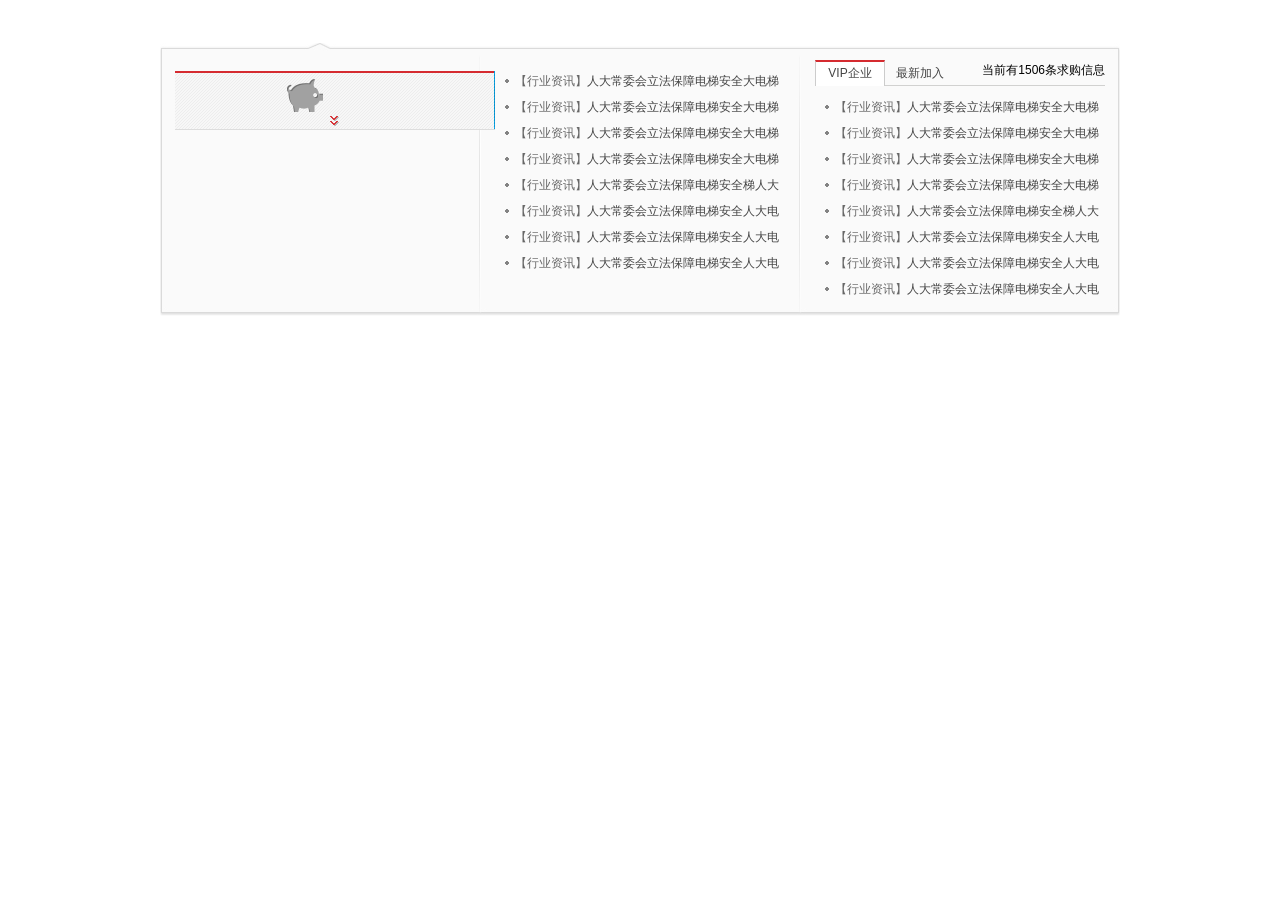
==== work16_8_26_ajaxJquery/jquery/picPlay/index.html @ 8aa78fc9 "添加jquery" ====
<!DOCTYPE html PUBLIC "-//W3C//DTD XHTML 1.0 Transitional//EN" "http://www.w3.org/TR/xhtml1/DTD/xhtml1-transitional.dtd">
<html xmlns="http://www.w3.org/1999/xhtml">
<head>
<meta http-equiv="Content-Type" content="text/html; charset=gb2312">
<title>ͼƬ�ֲ�</title>

<link href="commom/style.css" rel="stylesheet" type="text/css" media="all" />

<script type="text/javascript" src="js/jquery.js"></script>

</head>

<body>

<div class="tabbox">



	<div class="contant">
		<div class="inner">
			<div class="contant-con con_list" mid="0" style="background:url(./images/contant-bg.jpg) no-repeat left">
				<div class="contant-left">

					<div class="contant-left-bottom">
						<ul>
							<image src="./images/xmpic.png"></image>

						</ul>
					</div>
				</div>
				<div class="contant-center">
					
					<div class="contant-left-bottom hei226">
						<div class="slide_content wid290">
							<div class="tabslider">
								<ul class="ullist_dott">
									<li><span>����ҵ��Ѷ��</span><a href="#">�˴�ί���������ϵ��ݰ�ȫ�����</a></li>
									<li><span>����ҵ��Ѷ��</span><a href="#">�˴�ί���������ϵ��ݰ�ȫ�����</a></li>
									<li><span>����ҵ��Ѷ��</span><a href="#">�˴�ί���������ϵ��ݰ�ȫ�����</a></li>
									<li><span>����ҵ��Ѷ��</span><a href="#">�˴�ί���������ϵ��ݰ�ȫ�����</a></li>
									<li><span>����ҵ��Ѷ��</span><a href="#">�˴�ί���������ϵ��ݰ�ȫ���˴�</a></li>
									<li><span>����ҵ��Ѷ��</span><a href="#">�˴�ί���������ϵ��ݰ�ȫ�˴��</a></li>
									<li><span>����ҵ��Ѷ��</span><a href="#">�˴�ί���������ϵ��ݰ�ȫ�˴��</a></li>
									<li><span>����ҵ��Ѷ��</span><a href="#">�˴�ί���������ϵ��ݰ�ȫ�˴��</a></li>
								</ul>
								<ul class="ullist_dott">
									<li><span>�����Ŷ�̬��</span><a href="#">�˴�ί���������ϵ��ݰ�ȫ�����</a></li>
									<li><span>����ҵ��Ѷ��</span><a href="#">�˴�ί���������ϵ��ݰ�ȫ�����</a></li>
									<li><span>����ҵ��Ѷ��</span><a href="#">�˴�ί���������ϵ��ݰ�ȫ�����</a></li>
									<li><span>����ҵ��Ѷ��</span><a href="#">�˴�ί���������ϵ��ݰ�ȫ�����</a></li>
									<li><span>����ҵ��Ѷ��</span><a href="#">�˴�ί���������ϵ��ݰ�ȫ���˴�</a></li>
									<li><span>����ҵ��Ѷ��</span><a href="#">�˴�ί���������ϵ��ݰ�ȫ�˴��</a></li>
									<li><span>����ҵ��Ѷ��</span><a href="#">�˴�ί���������ϵ��ݰ�ȫ�˴��</a></li>
									<li><span>����ҵ��Ѷ��</span><a href="#">�˴�ί���������ϵ��ݰ�ȫ�˴��</a></li>
								</ul>
							</div>
						</div>
					</div>
				</div>
				<div class="contant-right">
					<div class="contant-center-top">
						<ul class="tabs parttitlee280 hightbg">
							<div class="moving_bg">&nbsp;</div>
							<li class="tab_item">VIP��ҵ</li>
							<li class="tab_item">���¼���</li>
						</ul>
						<p class="xiaoxi">��ǰ��<span>1506</span>������Ϣ</p> 
					</div>
					<div class="contant-left-bottom hei226 wid290">
						<div class="slide_content wid290">
							<div class="tabslider">
								<ul class="ullist_dott wid290">
									<li><span>����ҵ��Ѷ��</span><a href="#">�˴�ί���������ϵ��ݰ�ȫ�����</a></li>
									<li><span>����ҵ��Ѷ��</span><a href="#">�˴�ί���������ϵ��ݰ�ȫ�����</a></li>
									<li><span>����ҵ��Ѷ��</span><a href="#">�˴�ί���������ϵ��ݰ�ȫ�����</a></li>
									<li><span>����ҵ��Ѷ��</span><a href="#">�˴�ί���������ϵ��ݰ�ȫ�����</a></li>
									<li><span>����ҵ��Ѷ��</span><a href="#">�˴�ί���������ϵ��ݰ�ȫ���˴�</a></li>
									<li><span>����ҵ��Ѷ��</span><a href="#">�˴�ί���������ϵ��ݰ�ȫ�˴��</a></li>
									<li><span>����ҵ��Ѷ��</span><a href="#">�˴�ί���������ϵ��ݰ�ȫ�˴��</a></li>
									<li><span>����ҵ��Ѷ��</span><a href="#">�˴�ί���������ϵ��ݰ�ȫ�˴��</a></li>
								</ul>
								<ul class="ullist_dott wid290">
									<li><span>�����Ŷ�̬��</span><a href="#">�˴�ί���������ϵ��ݰ�ȫ�����</a></li>
									<li><span>����ҵ��Ѷ��</span><a href="#">�˴�ί���������ϵ��ݰ�ȫ�����</a></li>
									<li><span>����ҵ��Ѷ��</span><a href="#">�˴�ί���������ϵ��ݰ�ȫ�����</a></li>
									<li><span>����ҵ��Ѷ��</span><a href="#">�˴�ί���������ϵ��ݰ�ȫ�����</a></li>
									<li><span>����ҵ��Ѷ��</span><a href="#">�˴�ί���������ϵ��ݰ�ȫ���˴�</a></li>
									<li><span>����ҵ��Ѷ��</span><a href="#">�˴�ί���������ϵ��ݰ�ȫ�˴��</a></li>
									<li><span>����ҵ��Ѷ��</span><a href="#">�˴�ί���������ϵ��ݰ�ȫ�˴��</a></li>
									<li><span>����ҵ��Ѷ��</span><a href="#">�˴�ί���������ϵ��ݰ�ȫ�˴��</a></li>
								</ul>
							</div>
						</div> 
					</div>
				</div>
			</div>

			<div class="contant-con con_list" mid="1" style="background:url(./images/bg.png) -14px 0px;">
				<div class="contant-left">
					<div class="contant-left-top">
						<h6 class="con-news"><a href="#">��Ѷ</a></h6> 
					</div>
					<div class="contant-left-bottom">
						<ul>
							<li><span>����ҵ��Ѷ��</span><a href="#">�˴�ί���������ϵ��ݰ�ȫ222</a></li>
							<li><span>����ҵ��Ѷ��</span><a href="#">�˴�ί���������ϵ��ݰ�ȫ�����</a></li>
							<li><span>����ҵ��Ѷ��</span><a href="#">�˴�ί���������ϵ��ݰ�ȫ�����</a></li>
							<li><span>����ҵ��Ѷ��</span><a href="#">�˴�ί���������ϵ��ݰ�ȫ�����</a></li>
							<li><span>����ҵ��Ѷ��</span><a href="#">�˴�ί���������ϵ��ݰ�ȫ���˴�</a></li>
							<li><span>����ҵ��Ѷ��</span><a href="#">�˴�ί���������ϵ��ݰ�ȫ�˴��</a></li>
							<li><span>����ҵ��Ѷ��</span><a href="#">�˴�ί���������ϵ��ݰ�ȫ�˴��</a></li>
							<li><span>����ҵ��Ѷ��</span><a href="#">�˴�ί���������ϵ��ݰ�ȫ�˴��</a></li>
						</ul>
					</div>
				</div>
				<div class="contant-center">
					<div class="contant-center-top">
						<ul class="tabs parttitlee280 hightbg">
							<div class="moving_bg bg_or01">&nbsp;</div>
							<li class="tab_item">��</li>
							<li class="tab_item">��Ӧ</li>
						</ul>
						<p class="xiaoxi">��ǰ��<span>1506</span>������Ϣ</p>
					</div>
					<div class="contant-left-bottom hei226">
						<div class="slide_content wid290"> 
							<div class="tabslider">
								<ul class="ullist_dott">
									<li><span>����ҵ��Ѷ��</span><a href="#">�˴�ί���������ϵ��ݰ�ȫ�����</a></li>
									<li><span>����ҵ��Ѷ��</span><a href="#">�˴�ί���������ϵ��ݰ�ȫ�����</a></li>
									<li><span>����ҵ��Ѷ��</span><a href="#">�˴�ί���������ϵ��ݰ�ȫ�����</a></li>
									<li><span>����ҵ��Ѷ��</span><a href="#">�˴�ί���������ϵ��ݰ�ȫ�����</a></li>
									<li><span>����ҵ��Ѷ��</span><a href="#">�˴�ί���������ϵ��ݰ�ȫ���˴�</a></li>
									<li><span>����ҵ��Ѷ��</span><a href="#">�˴�ί���������ϵ��ݰ�ȫ�˴��</a></li>
									<li><span>����ҵ��Ѷ��</span><a href="#">�˴�ί���������ϵ��ݰ�ȫ�˴��</a></li>
									<li><span>����ҵ��Ѷ��</span><a href="#">�˴�ί���������ϵ��ݰ�ȫ�˴��</a></li>
								</ul>
								<ul class="ullist_dott">
									<li><span>�����Ŷ�̬��</span><a href="#">�˴�ί���������ϵ��ݰ�ȫ�����</a></li>
									<li><span>����ҵ��Ѷ��</span><a href="#">�˴�ί���������ϵ��ݰ�ȫ�����</a></li>
									<li><span>����ҵ��Ѷ��</span><a href="#">�˴�ί���������ϵ��ݰ�ȫ�����</a></li>
									<li><span>����ҵ��Ѷ��</span><a href="#">�˴�ί���������ϵ��ݰ�ȫ�����</a></li>
									<li><span>����ҵ��Ѷ��</span><a href="#">�˴�ί���������ϵ��ݰ�ȫ���˴�</a></li>
									<li><span>����ҵ��Ѷ��</span><a href="#">�˴�ί���������ϵ��ݰ�ȫ�˴��</a></li>
									<li><span>����ҵ��Ѷ��</span><a href="#">�˴�ί���������ϵ��ݰ�ȫ�˴��</a></li>
									<li><span>����ҵ��Ѷ��</span><a href="#">�˴�ί���������ϵ��ݰ�ȫ�˴��</a></li>
								</ul>
							</div>
						</div> 
					</div>
				</div>
				<div class="contant-right">
					<div class="contant-center-top">
						<ul class="tabs  parttitlee280 hightbg">
							<div class="moving_bg bg_or01">&nbsp;</div>
							<li class="tab_item" >VIP��ҵ</li>
							<li class="tab_item" >���¼���</li>
						</ul>
						<p class="xiaoxi">��ǰ��<span>1506</span>������Ϣ</p> 
					</div>
					<div class="contant-left-bottom hei226 wid290">
						<div class="slide_content wid290">
							<div class="tabslider">
								<ul class="ullist_dott wid290">
									<li><span>����ҵ��Ѷ��</span><a href="#">�˴�ί���������ϵ��ݰ�ȫ�����</a></li>
									<li><span>����ҵ��Ѷ��</span><a href="#">�˴�ί���������ϵ��ݰ�ȫ�����</a></li>
									<li><span>����ҵ��Ѷ��</span><a href="#">�˴�ί���������ϵ��ݰ�ȫ�����</a></li>
									<li><span>����ҵ��Ѷ��</span><a href="#">�˴�ί���������ϵ��ݰ�ȫ�����</a></li>
									<li><span>����ҵ��Ѷ��</span><a href="#">�˴�ί���������ϵ��ݰ�ȫ���˴�</a></li>
									<li><span>����ҵ��Ѷ��</span><a href="#">�˴�ί���������ϵ��ݰ�ȫ�˴��</a></li>
									<li><span>����ҵ��Ѷ��</span><a href="#">�˴�ί���������ϵ��ݰ�ȫ�˴��</a></li>
									<li><span>����ҵ��Ѷ��</span><a href="#">�˴�ί���������ϵ��ݰ�ȫ�˴��</a></li>
								</ul>
								<ul class="ullist_dott wid290">
									<li><span>�����Ŷ�̬��</span><a href="#">�˴�ί���������ϵ��ݰ�ȫ�����</a></li>
									<li><span>����ҵ��Ѷ��</span><a href="#">�˴�ί���������ϵ��ݰ�ȫ�����</a></li>
									<li><span>����ҵ��Ѷ��</span><a href="#">�˴�ί���������ϵ��ݰ�ȫ�����</a></li>
									<li><span>����ҵ��Ѷ��</span><a href="#">�˴�ί���������ϵ��ݰ�ȫ�����</a></li>
									<li><span>����ҵ��Ѷ��</span><a href="#">�˴�ί���������ϵ��ݰ�ȫ���˴�</a></li>
									<li><span>����ҵ��Ѷ��</span><a href="#">�˴�ί���������ϵ��ݰ�ȫ�˴��</a></li>
									<li><span>����ҵ��Ѷ��</span><a href="#">�˴�ί���������ϵ��ݰ�ȫ�˴��</a></li>
									<li><span>����ҵ��Ѷ��</span><a href="#">�˴�ί���������ϵ��ݰ�ȫ�˴��</a></li>
								</ul>
							</div>
						</div> 
					</div>
				</div>
			</div>

			<div class="contant-con con_list"  mid="2" style="background:url(./images/bg.png) -12px -275px;">
				<div class="contant-left">
					<div class="contant-left-top">
						<h6 class="con-news"><a href="#">��Ѷ</a></h6> 
					</div>
					<div class="contant-left-bottom">
						<ul>
							<li><span>����ҵ��Ѷ��</span><a href="#">�˴�ί���������ϵ�333</a></li>
							<li><span>����ҵ��Ѷ��</span><a href="#">�˴�ί���������ϵ��ݰ�ȫ�����</a></li>
							<li><span>����ҵ��Ѷ��</span><a href="#">�˴�ί���������ϵ��ݰ�ȫ�����</a></li>
							<li><span>����ҵ��Ѷ��</span><a href="#">�˴�ί���������ϵ��ݰ�ȫ�����</a></li>
							<li><span>����ҵ��Ѷ��</span><a href="#">�˴�ί���������ϵ��ݰ�ȫ���˴�</a></li>
							<li><span>����ҵ��Ѷ��</span><a href="#">�˴�ί���������ϵ��ݰ�ȫ�˴��</a></li>
							<li><span>����ҵ��Ѷ��</span><a href="#">�˴�ί���������ϵ��ݰ�ȫ�˴��</a></li>
							<li><span>����ҵ��Ѷ��</span><a href="#">�˴�ί���������ϵ��ݰ�ȫ�˴��</a></li>
						</ul>
					</div>
				</div>
				<div class="contant-center">
					<div class="contant-center-top">
						<ul class="tabs parttitlee280 hightbg">
							<div class="moving_bg bg_or02">&nbsp;</div>
							<li class="tab_item">��</li>
							<li class="tab_item" >��Ӧ</li>
						</ul>
						<p class="xiaoxi">��ǰ��<span>1506</span>������Ϣ</p>
					</div>
					<div class="contant-left-bottom hei226">
						<div class="slide_content wid290"> 
							<div class="tabslider">
								<ul class="ullist_dott">
									<li><span>����ҵ��Ѷ��</span><a href="#">�˴�ί���������ϵ��ݰ�ȫ�����</a></li>
									<li><span>����ҵ��Ѷ��</span><a href="#">�˴�ί���������ϵ��ݰ�ȫ�����</a></li>
									<li><span>����ҵ��Ѷ��</span><a href="#">�˴�ί���������ϵ��ݰ�ȫ�����</a></li>
									<li><span>����ҵ��Ѷ��</span><a href="#">�˴�ί���������ϵ��ݰ�ȫ�����</a></li>
									<li><span>����ҵ��Ѷ��</span><a href="#">�˴�ί���������ϵ��ݰ�ȫ���˴�</a></li>
									<li><span>����ҵ��Ѷ��</span><a href="#">�˴�ί���������ϵ��ݰ�ȫ�˴��</a></li>
									<li><span>����ҵ��Ѷ��</span><a href="#">�˴�ί���������ϵ��ݰ�ȫ�˴��</a></li>
									<li><span>����ҵ��Ѷ��</span><a href="#">�˴�ί���������ϵ��ݰ�ȫ�˴��</a></li>
								</ul>
								<ul class="ullist_dott">
									<li><span>�����Ŷ�̬��</span><a href="#">�˴�ί���������ϵ��ݰ�ȫ�����</a></li>
									<li><span>����ҵ��Ѷ��</span><a href="#">�˴�ί���������ϵ��ݰ�ȫ�����</a></li>
									<li><span>����ҵ��Ѷ��</span><a href="#">�˴�ί���������ϵ��ݰ�ȫ�����</a></li>
									<li><span>����ҵ��Ѷ��</span><a href="#">�˴�ί���������ϵ��ݰ�ȫ�����</a></li>
									<li><span>����ҵ��Ѷ��</span><a href="#">�˴�ί���������ϵ��ݰ�ȫ���˴�</a></li>
									<li><span>����ҵ��Ѷ��</span><a href="#">�˴�ί���������ϵ��ݰ�ȫ�˴��</a></li>
									<li><span>����ҵ��Ѷ��</span><a href="#">�˴�ί���������ϵ��ݰ�ȫ�˴��</a></li>
									<li><span>����ҵ��Ѷ��</span><a href="#">�˴�ί���������ϵ��ݰ�ȫ�˴��</a></li>
								</ul>
							</div>
						</div> 
					</div>
				</div>
				<div class="contant-right">
					<div class="contant-center-top">
						<ul class="tabs  parttitlee280 hightbg">
							<div class="moving_bg bg_or02">&nbsp;</div>
							<li class="tab_item" >VIP��ҵ</li>
							<li class="tab_item" >���¼���</li>
						</ul>
						<p class="xiaoxi">��ǰ��<span>1506</span>������Ϣ</p>
					</div>
					<div class="contant-left-bottom hei226 wid290">
						<div class="slide_content wid290">
							<div class="tabslider">
								<ul class="ullist_dott wid290">
									<li><span>����ҵ��Ѷ��</span><a href="#">�˴�ί���������ϵ��ݰ�ȫ�����</a></li>
									<li><span>����ҵ��Ѷ��</span><a href="#">�˴�ί���������ϵ��ݰ�ȫ�����</a></li>
									<li><span>����ҵ��Ѷ��</span><a href="#">�˴�ί���������ϵ��ݰ�ȫ�����</a></li>
									<li><span>����ҵ��Ѷ��</span><a href="#">�˴�ί���������ϵ��ݰ�ȫ�����</a></li>
									<li><span>����ҵ��Ѷ��</span><a href="#">�˴�ί���������ϵ��ݰ�ȫ���˴�</a></li>
									<li><span>����ҵ��Ѷ��</span><a href="#">�˴�ί���������ϵ��ݰ�ȫ�˴��</a></li>
									<li><span>����ҵ��Ѷ��</span><a href="#">�˴�ί���������ϵ��ݰ�ȫ�˴��</a></li>
									<li><span>����ҵ��Ѷ��</span><a href="#">�˴�ί���������ϵ��ݰ�ȫ�˴��</a></li>
								</ul>
								<ul class="ullist_dott wid290">
									<li><span>�����Ŷ�̬��</span><a href="#">�˴�ί���������ϵ��ݰ�ȫ�����</a></li>
									<li><span>����ҵ��Ѷ��</span><a href="#">�˴�ί���������ϵ��ݰ�ȫ�����</a></li>
									<li><span>����ҵ��Ѷ��</span><a href="#">�˴�ί���������ϵ��ݰ�ȫ�����</a></li>
									<li><span>����ҵ��Ѷ��</span><a href="#">�˴�ί���������ϵ��ݰ�ȫ�����</a></li>
									<li><span>����ҵ��Ѷ��</span><a href="#">�˴�ί���������ϵ��ݰ�ȫ���˴�</a></li>
									<li><span>����ҵ��Ѷ��</span><a href="#">�˴�ί���������ϵ��ݰ�ȫ�˴��</a></li>
									<li><span>����ҵ��Ѷ��</span><a href="#">�˴�ί���������ϵ��ݰ�ȫ�˴��</a></li>
									<li><span>����ҵ��Ѷ��</span><a href="#">�˴�ί���������ϵ��ݰ�ȫ�˴��</a></li>
								</ul>
							</div>
						</div> 
					</div>
				</div>
			</div>
		</div>
	</div>
	
</div>

<script type="text/javascript" src="js/tabbedContent.js"></script>
<script type="text/javascript">
var n_c_ser = 0;//���ó�ʼֵΪ0��
function t_player(cur){
	$('ul.nav-list > li').eq(n_c_ser).removeClass("nav-cus-"+n_c_ser);
	if(cur==null){
		n_c_ser = ++n_c_ser % 3;   //�ݼӺ���
	}else{
		n_c_ser = cur;
	}
	if(n_c_ser !=0 ){
	}
	
	$('.inner').animate({marginLeft:(-1 * n_c_ser * 960) + 'px'});//�������ݵĶ���Ч�����ƶ�960px��

	$('ul.nav-list > li').eq(n_c_ser).addClass("nav-cus-"+n_c_ser);
}

var n_t = setInterval('t_player()', 5000);//ÿ��5�� ִ��һ��


</script>

</body>
</html>
---- work16_8_26_ajaxJquery/jquery/picPlay/commom/style.css ----
*{margin:0;padding:0;list-style-type:none;}
a,img{border:0;text-decoration:none;}
body{font:12px/180% Arial, Helvetica, sans-serif, "新宋体";}

/* tabbox */
.tabbox{width:960px;margin:40px auto;}
.nav-list{height:60px;overflow:hidden;}
.nav-list li{height:60px;float:left;width:320px;}
.nav-0 a,.nav-1 a,.nav-2 a{font-family:"微软雅黑";font-size:24px;color:#FFFFFF;padding-left:168px;height:60px;line-height:60px;}
.nav-0{background:url(../images/xmpic.png) no-repeat center;cursor:pointer;height:60px;}
.nav-1{background:url(../images/dtpic.jpg) no-repeat center;cursor:pointer;height:60px;}
.nav-2{background:url(../images/zypic.jpg) no-repeat center;cursor:pointer;height:60px;}
.nav-cus-0{background:url(../images/xm-hov.jpg) no-repeat;}
.nav-cus-1{background:url(../images/dt-hov1.png) no-repeat;}
.nav-cus-2{background:url(../images/zy-hov.png) no-repeat;}
.nav-0 a,.nav-1 a,.nav-2 a{font-family:"微软雅黑";color:#666;padding-left:168px;height:60px;line-height:60px;font-size:24px;}
.nav-cus-0 a,.nav-cus-1 a,.nav-cus-2 a{font-family:"微软雅黑";color:#fff;padding-left:168px;height:60px;line-height:60px;font-size:24px;}
.contant{height:276px;width:960px;overflow:hidden;position:relative;}
.inner{width:2880px;height:276px;position:relative;}
.contant-con{padding-top:20px;float:left;width:960px;}
.contant-left{width:290px;float:left;padding:3px 10px 10px 15px;}
.contant-left-top{border-bottom:1px solid #d1d1d0;padding-bottom:7px;width:290px;} 
.con-news{color:#444;font-weight:normal;background:url(../images/new-icon.jpg) no-repeat 5px;padding-left:32px;} 
.con-news a{font-family:"宋体";color:#444;font-size:12px;}
.contant-left-bottom{width:290px;}
.contant-left-bottom ul{padding-top:8px;}
.contant-left-bottom ul li{line-height:26px;height:26px;background:url(../images/ft-icon.jpg) no-repeat 10px;padding-left:20px;}
.contant-left-bottom ul li span{color:#666;}
.contant-center{width:290px;float:left;padding:0 10px 10px 20px;}
.contant-right{width:290px;float:left;padding:0 10px 10px 20px;}
.contant-center-top ul li{float:left;}
.contant-center-top ul li:hover{}
.contant-center-top ul li a:hover{font-weight:bold;color:#444;}
.contant-center-top ul {height:26px;}
.contant-center-top{ width:290px;border-bottom:1px solid #d1d1d0;height:25px;}
.tabs{position:relative;float:left;}
.hightbg .moving_bg{border-left:1px solid #ccc;border-right:1px solid #ccc;border-top:2px solid #d52b30;height:24px;_height:25px;padding:0;position:absolute;z-index:190;width:68px;background:#fff;left:0;}
.hightbg .tab_item{ float:left;width:70px;text-align:center; font:12px/31px "宋体",\5b8b\4f53,arial; z-index:200;position:relative;cursor:pointer;color:#444;height:26px;line-height:26px;}
.hightbg .bg_or02{border-top:2px solid #f4854b;}
.hightbg .bg_or01{border-top:2px solid #009de0;}
.wid290{width:290px;}
.hei226{height:226px;}
.xiaoxi{text-align:right;}
.ullist_dott{width:290px;float:left;}
.ullist_dott span{color:#444;height:25px;overflow:hidden;}
.ullist_dott li a{color:#444;font-size:12px;}
.slide_content{overflow:hidden;position:relative;_position:inherit;}
.tabslider{width:5000px;}
.tabslider ul{float:left;}
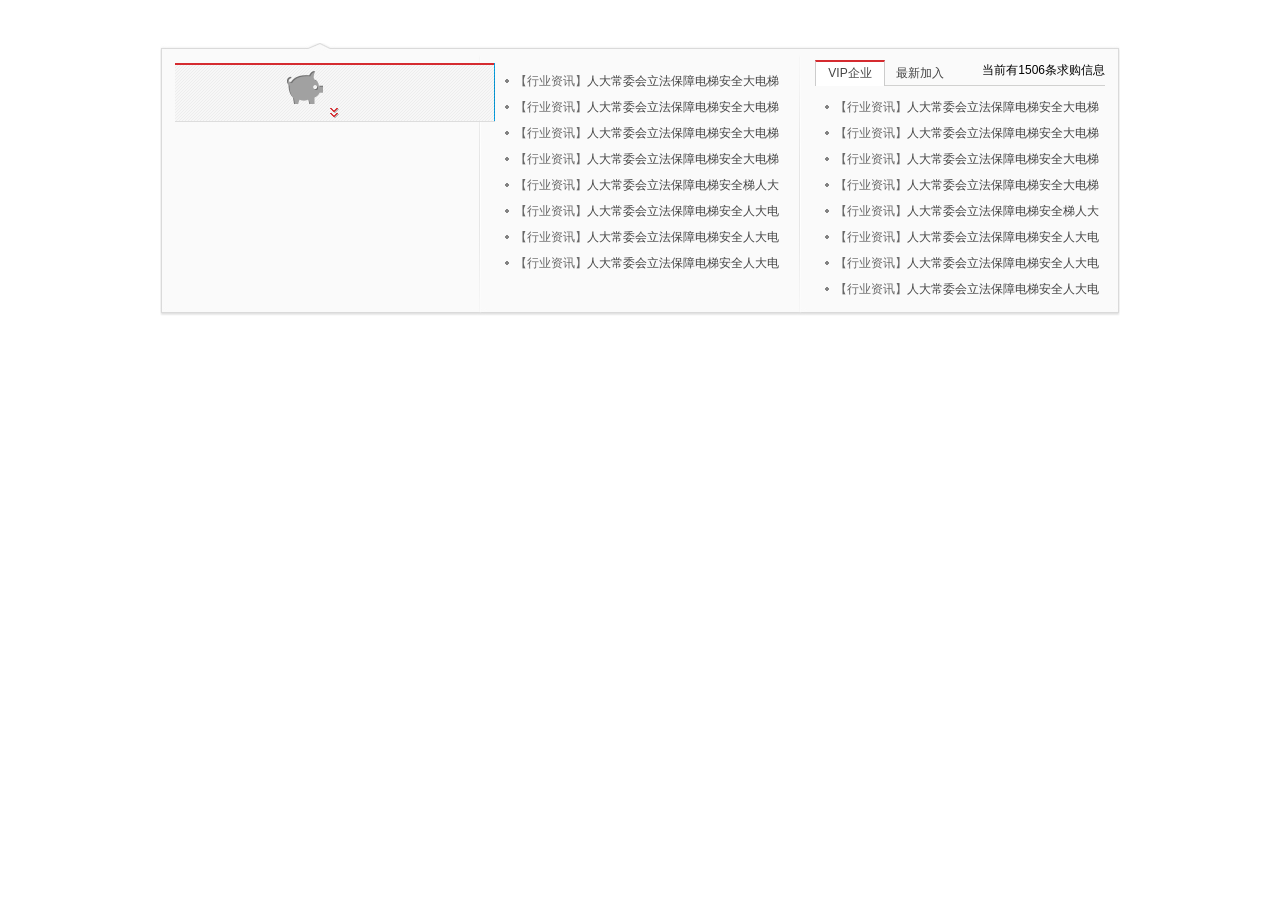
==== commit 53946f35: "添加图片文件夹" ====
--- a/work16_8_26_ajaxJquery/jquery/picPlay/index.html
+++ b/work16_8_26_ajaxJquery/jquery/picPlay/index.html
@@ -21,15 +21,15 @@
 			<div class="contant-con con_list" mid="0" style="background:url(./images/contant-bg.jpg) no-repeat left">
 				<div class="contant-left">
 
-					<div class="contant-left-bottom">
-						<ul>
+
+
 							<image src="./images/xmpic.png"></image>
 
-						</ul>
-					</div>
+
+
 				</div>
 				<div class="contant-center">
-					
+
 					<div class="contant-left-bottom hei226">
 						<div class="slide_content wid290">
 							<div class="tabslider">
